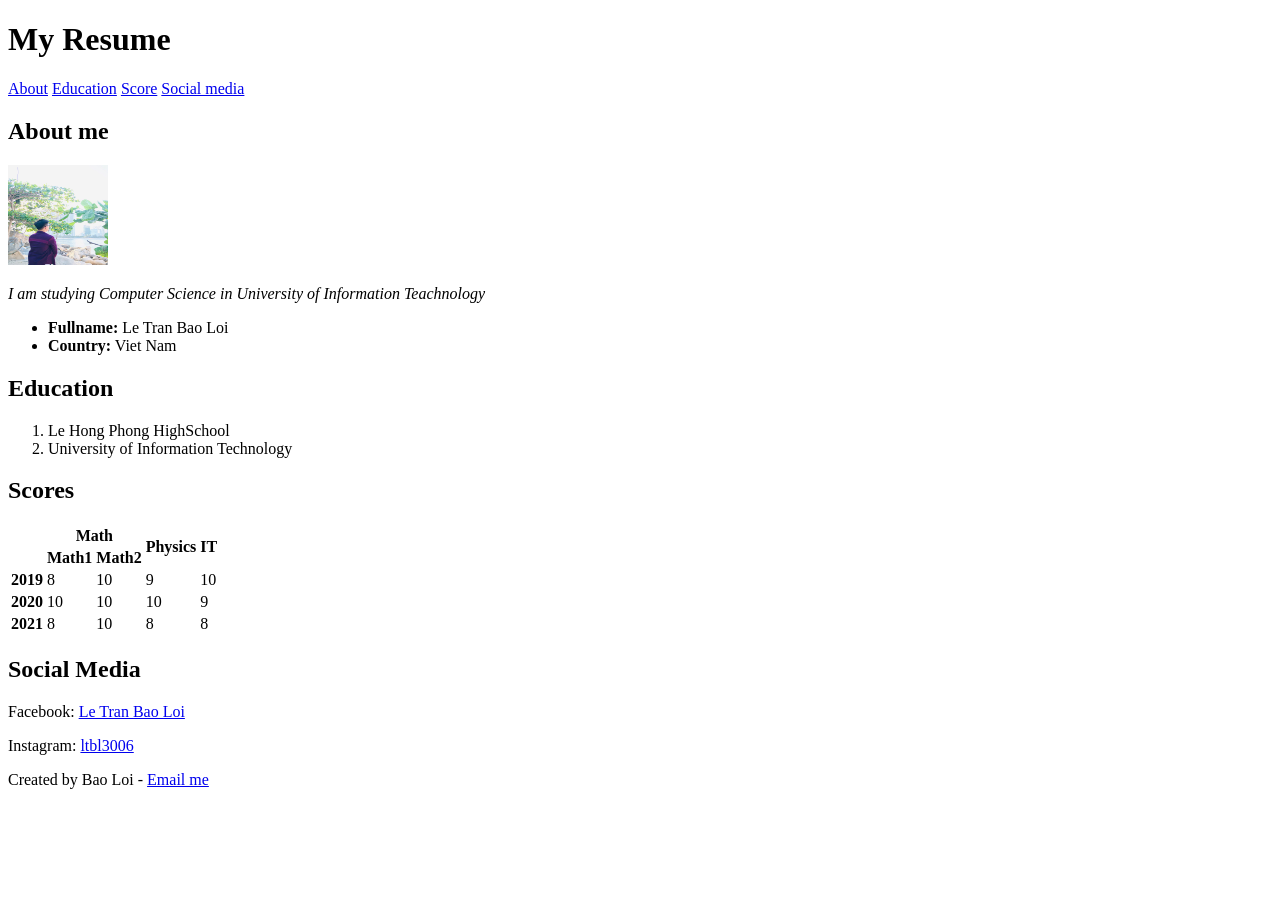
==== index.html @ c5cdaef6 "Rename personal.html to index.html" ====
<!DOCTYPE html>
<html lang="en">
<head>
	<meta charset="utf-8"/>
	<meta name="description" content="My resume website"/>
	<meta name="author" content="Bao Loi"/>
	<meta name="country" content="Viet Nam"/>
	<meta name="viewport" content="width=device-width, initial-scale=1">
	<link rel="stylesheet" href="css/11.css">
	<title>Bao Loi Resume</title>
</head>
<body>
	<h1 id="menu_text">My Resume</h1>

	<nav>
		<a href="#contact" class="menu_left">About</a>
		<a href="#education" class="menu_left">Education</a>
		<a href="#score" class="menu_left">Score</a>
		<a href="#social" class="menu_right">Social media</a>
	</nav>

	<div id="flex_container">
	    <div id="left_side">
			<h2 id="contact">About me</h2>
			<img src="assets/html.jpg" alt="My photo" width="100" height="100"/>
			<p><em>I am studying Computer Science in University of Information Teachnology</em></p>
			<ul>
				<li><strong>Fullname:</strong> Le Tran Bao Loi</li>
				<li><strong>Country:</strong> Viet Nam</li>
			</ul>
			
			<h2 id="education">Education</h2>
			<ol>
				<li>Le Hong Phong HighSchool </li>
				<li>University of Information Technology </li>
			</ol>


			
		</div>

		<div id="right_side">
			<h2 id="score">Scores</h2>

			<table>
				<tr>
					<th rowspan="2"></th>
					<th colspan="2">Math</th>
					<th rowspan="2">Physics</th>
					<th rowspan="2">IT</th>
				</tr>
				<tr>
					<th>Math1</th>
					<th>Math2</th>
				</tr>
				<tr>
					<th>2019</th>
					<td>8</td>
					<td>10</td>
					<td>9</td>
					<td>10</td>
				</tr>
				<tr>
					<th>2020</th>
					<td>10</td>
					<td>10</td>
					<td>10</td>
					<td>9</td>
				</tr>
				<tr>
					<th>2021</th>
					<td>8</td>
					<td>10</td>
					<td>8</td>
					<td>8</td>
				</tr>
			</table>
			
			<h2 id="social">Social Media</h2>
			<p>Facebook: <a href="https://www.facebook.com/letranbaoloi/">Le Tran Bao Loi</a></p>
			<p>Instagram: <a href="https://www.instagram.com/ltbl3006/">ltbl3006</a></p>

			
		</div>
	</div>

	<footer>
		Created by Bao Loi - <a href="mailto:letranbaoloi2003@gmail.com">Email me</a>
	</footer>
</body>
</html>
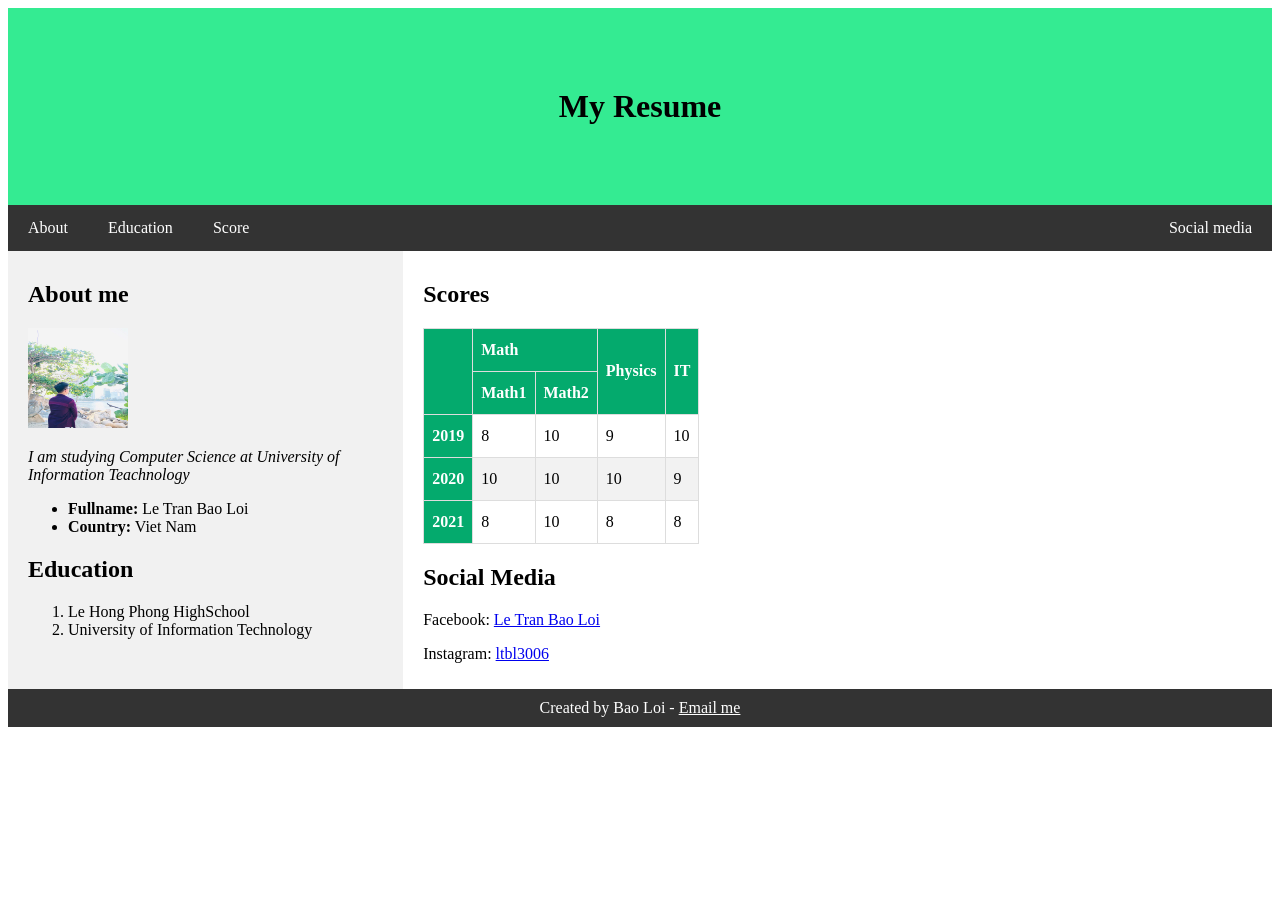
==== commit d1a17685: "Update index.html" ====
--- a/index.html
+++ b/index.html
@@ -23,7 +23,7 @@
 	    <div id="left_side">
 			<h2 id="contact">About me</h2>
 			<img src="assets/html.jpg" alt="My photo" width="100" height="100"/>
-			<p><em>I am studying Computer Science in University of Information Teachnology</em></p>
+			<p><em>I am studying Computer Science at University of Information Teachnology</em></p>
 			<ul>
 				<li><strong>Fullname:</strong> Le Tran Bao Loi</li>
 				<li><strong>Country:</strong> Viet Nam</li>
--- a/css/11.css
+++ b/css/11.css
@@ -0,0 +1,113 @@
+
+#menu_text {
+	margin: 0;
+}
+
+
+#menu_text {
+	background-color: #34eb92;
+	text-align: center;
+	padding: 80px;
+}
+
+nav {
+	background-color: #333;
+	/*padding: 14px 20px;*/
+	overflow: hidden;
+}
+
+nav a {
+	color: white;
+	padding: 14px 20px;
+	display: block;
+	text-align: center;
+	text-decoration: none;
+	float: left;
+}/*id dùng cho đơn lẻ, class gồm 1 tập*/
+.menu_left {
+	float: left;
+}
+
+.menu_right {
+	float: right;
+}
+nav a:hover {
+	background-color: #DDD;
+	color: black;
+}
+ #left_side{
+ 	flex: 30%;
+	background-color: #f1f1f1;
+	padding: 10px 20px;
+ }
+
+ #right_side {
+ 	flex: 70%;
+ 	padding: 10px 20px;
+ }
+
+#flex_container {
+	display: flex;
+	flex-wrap: nowrap;
+}
+
+footer {
+	background-color: #333;
+	color: white;
+	padding: 10px 20px;
+	text-align: center;
+}
+
+footer > a {
+	color: white;
+}
+
+table {
+ 	border-collapse: collapse;
+ 	/*width: 100%;*/
+}
+/* styling the table */
+table td, table th {
+ 	border: 1px solid #ddd;
+ 	padding: 8px;
+}
+
+table tr:nth-child(even){background-color: #f2f2f2;}
+
+table tr:hover {background-color: #ddd;}
+
+table th {
+ 	padding-top: 12px;
+ 	padding-bottom: 12px;
+ 	text-align: left;
+ 	background-color: #04AA6D;
+ 	color: white;
+}
+
+@media(max-width: 800px) {
+	#left_side {
+		flex: 100%;
+	}
+
+	#right_side {
+		flex: 100%;
+	}
+
+	#flex_container {
+		flex-wrap: wrap;
+	}
+}
+
+@media(max-width: 400px) {
+	#left_side {
+		flex: 100%;
+	}
+
+	#right_side {
+		flex: 100%;
+	}
+	
+	#flex_container {
+		flex-wrap: wrap;
+	}
+}
